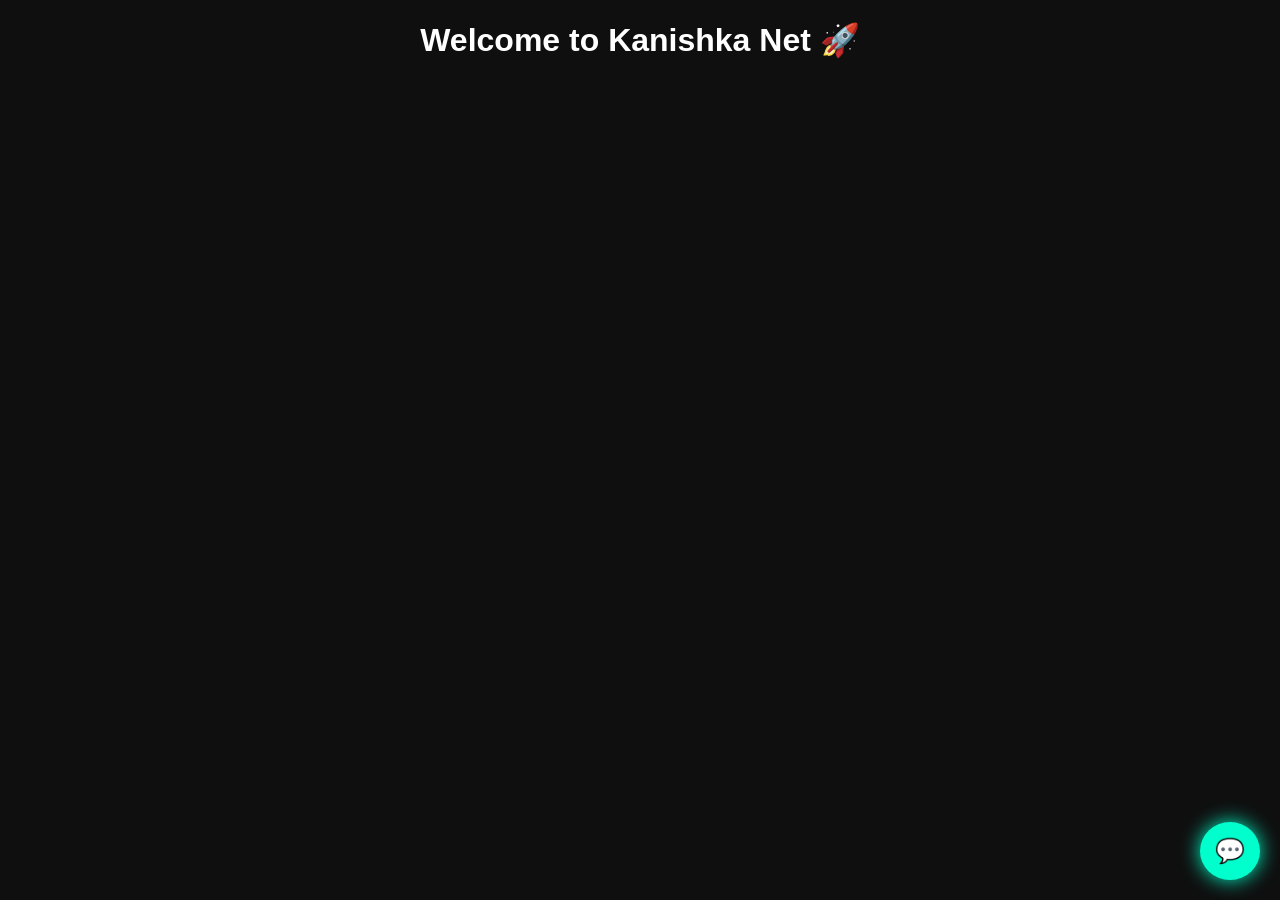
==== index.html @ 8f7e00a0 "Add files via upload" ====
<!DOCTYPE html>
<html lang="en">
<head>
<meta charset="UTF-8">
<title>Kanishka Net</title>
<link rel="stylesheet" href="style.css">
</head>

<body>

<h1>Welcome to Kanishka Net 🚀</h1>

<!-- CHATBOT FLOAT BUTTON -->
<a href="chatbot.html" class="chat-btn">
    💬
</a>

</body>
</html>
---- style.css ----
body {
    font-family: Arial;
    background: #0f0f0f;
    color: white;
    text-align: center;
}

/* Floating Button */
.chat-btn {
    position: fixed;
    bottom: 20px;
    right: 20px;
    background: #00ffcc;
    color: black;
    font-size: 24px;
    padding: 15px;
    border-radius: 50%;
    text-decoration: none;
    box-shadow: 0 0 20px #00ffcc;
    transition: 0.3s;
}

.chat-btn:hover {
    transform: scale(1.1);
}

/* Chat UI */
.chat-container {
    width: 90%;
    max-width: 500px;
    margin: auto;
    margin-top: 50px;
}

#chat-box {
    height: 400px;
    overflow-y: auto;
    background: #1a1a1a;
    padding: 10px;
    border-radius: 10px;
    margin-bottom: 10px;
}

input {
    width: 70%;
    padding: 10px;
}

button {
    padding: 10px;
    background: #00ffcc;
    border: none;
}
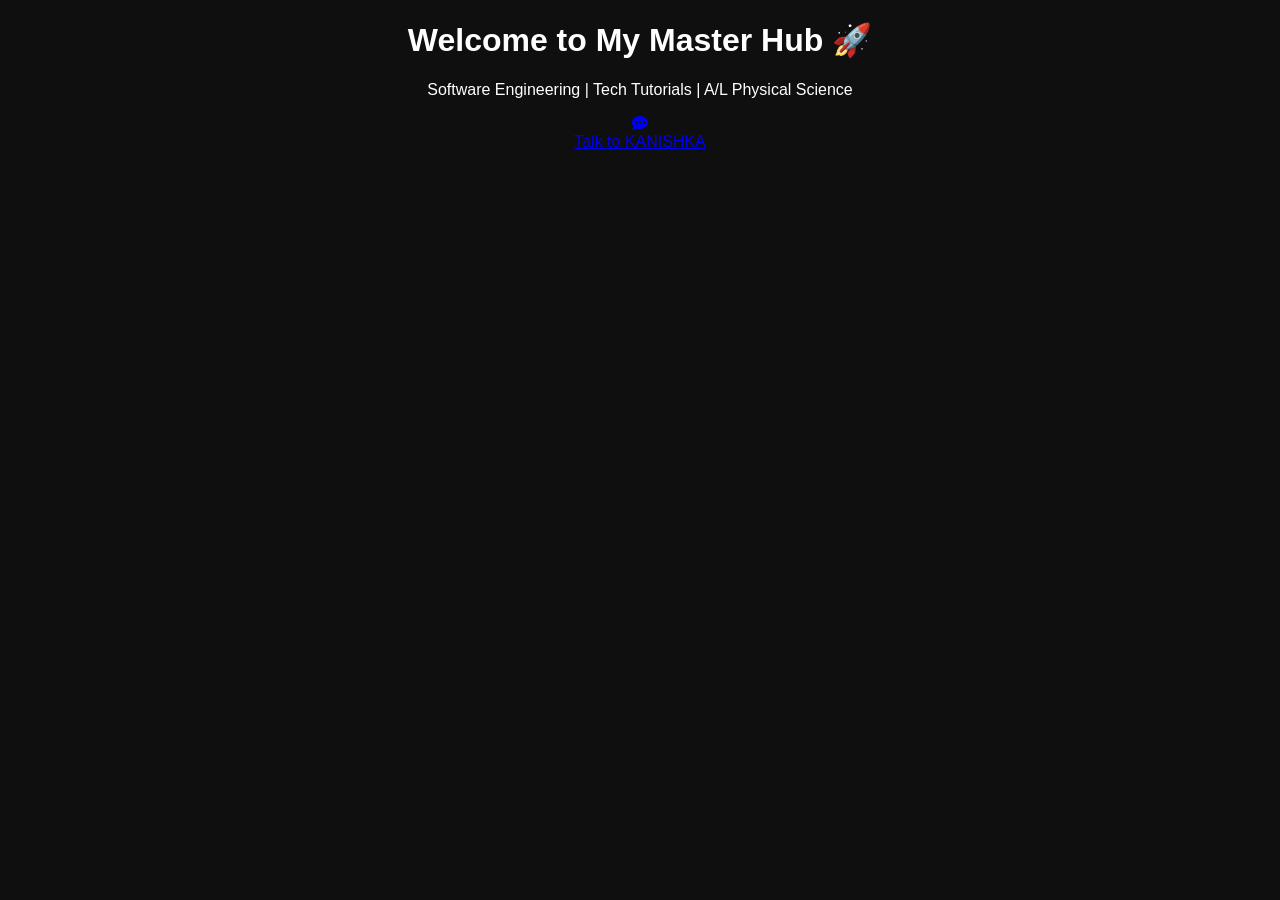
==== commit 48da497a: "Update index.html" ====
--- a/index.html
+++ b/index.html
@@ -1,19 +1,24 @@
 <!DOCTYPE html>
 <html lang="en">
 <head>
-<meta charset="UTF-8">
-<title>Kanishka Net</title>
-<link rel="stylesheet" href="style.css">
+    <meta charset="UTF-8">
+    <meta name="viewport" content="width=device-width, initial-scale=1.0">
+    <title>Kanishka's Master Hub</title>
+    <link rel="stylesheet" href="style.css">
+    <link rel="stylesheet" href="https://cdnjs.cloudflare.com/ajax/libs/font-awesome/6.4.0/css/all.min.css">
 </head>
-
 <body>
 
-<h1>Welcome to Kanishka Net 🚀</h1>
+    <main class="hero-section">
+        <h1>Welcome to My Master Hub 🚀</h1>
+        <p>Software Engineering | Tech Tutorials | A/L Physical Science</p>
+    </main>
 
-<!-- CHATBOT FLOAT BUTTON -->
-<a href="chatbot.html" class="chat-btn">
-    💬
-</a>
+    <a href="chatbot.html" class="bot-launcher">
+        <i class="fas fa-comment-dots"></i>
+        <div class="status-dot"></div>
+        <span class="tooltip">Talk to KANISHKA</span>
+    </a>
 
 </body>
-</html>+</html>
